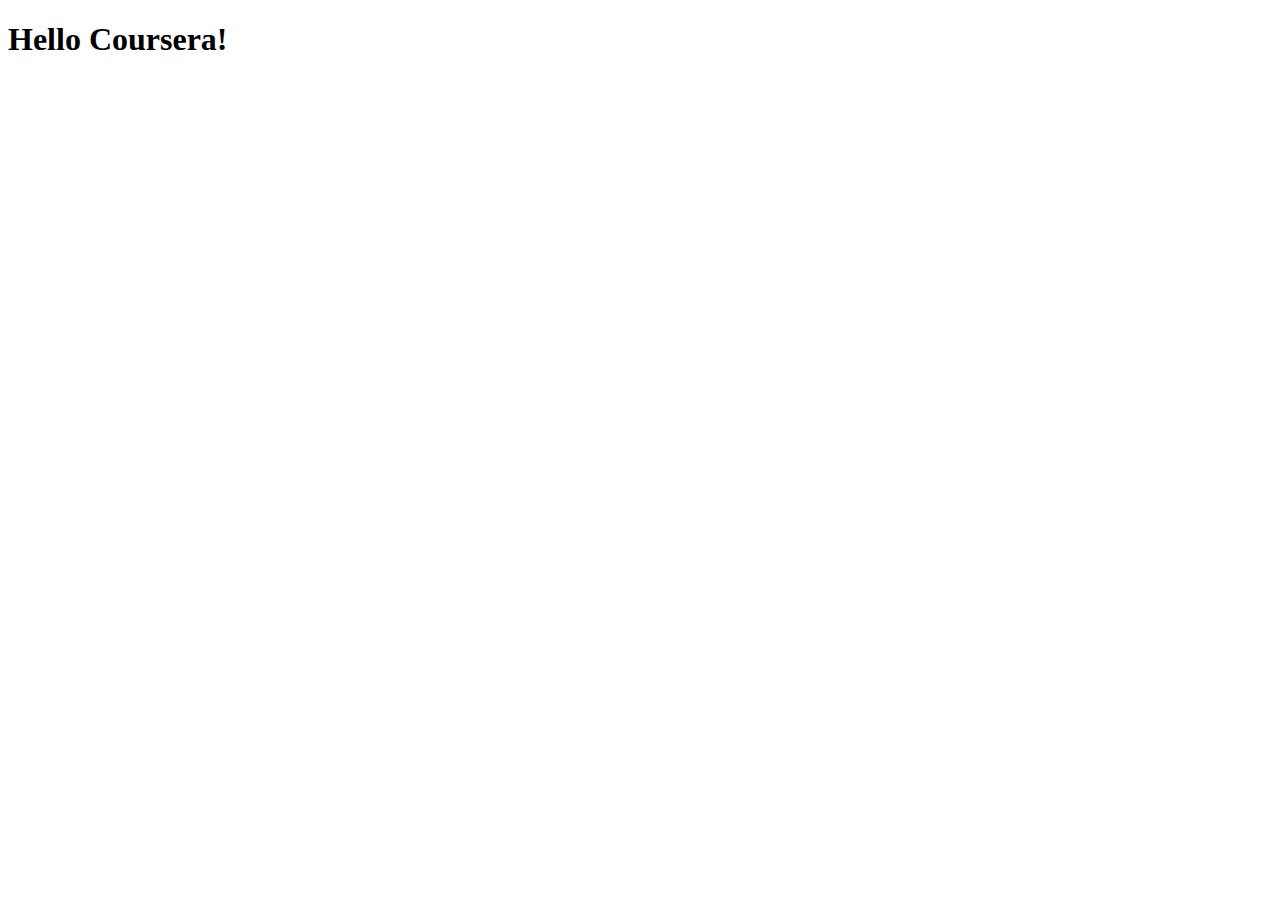
==== site/index.html @ bf80f60b "My first page." ====
<!DOCTYPE html>
<html>
<head>
	<meta charset="utf-8">
	<meta name="viewport" content="width=device-width, initial-scale=1">
	<title>Hello Coursera!</title>
</head>
<body>
<h1>Hello Coursera!</h1>
</body>
</html>
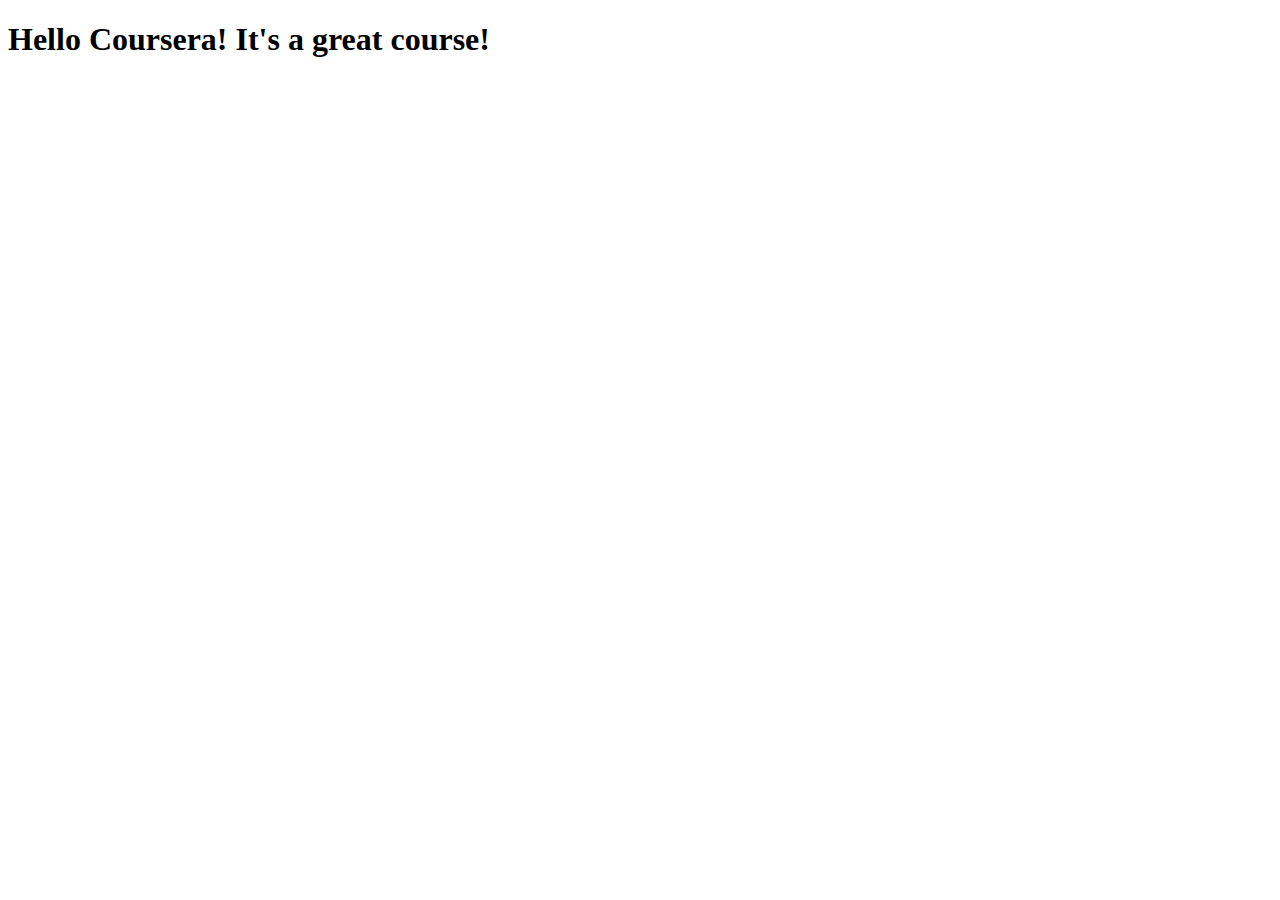
==== commit 4ef95c35: "Small addition to our content" ====
--- a/site/index.html
+++ b/site/index.html
@@ -6,6 +6,6 @@
 	<title>Hello Coursera!</title>
 </head>
 <body>
-<h1>Hello Coursera!</h1>
+<h1>Hello Coursera! It's a great course!</h1>
 </body>
 </html>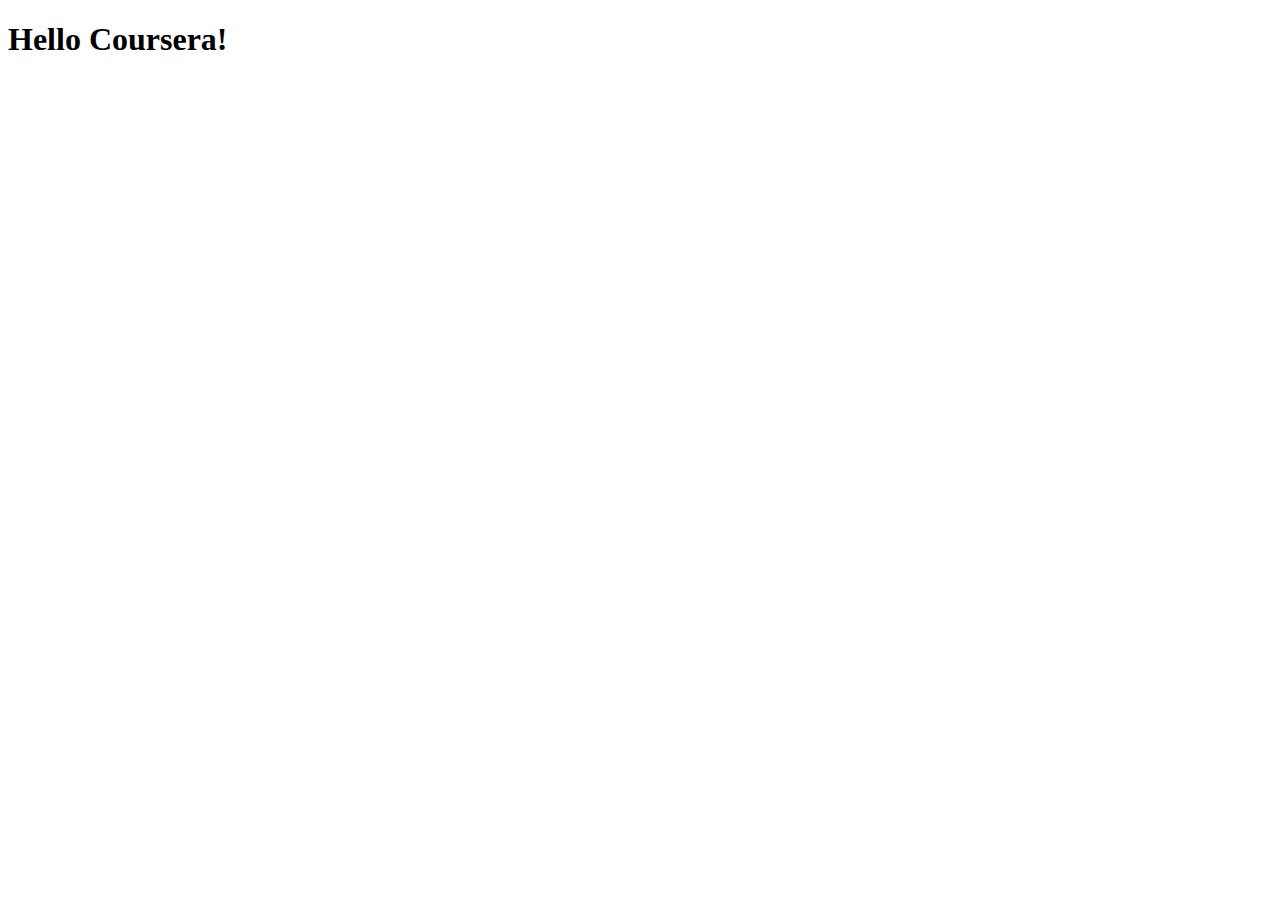
==== commit 5a62169a: "Mod3_sol" ====
--- a/site/index.html
+++ b/site/index.html
@@ -6,6 +6,6 @@
 	<title>Hello Coursera!</title>
 </head>
 <body>
-<h1>Hello Coursera! It's a great course!</h1>
+<h1>Hello Coursera!</h1>
 </body>
 </html>